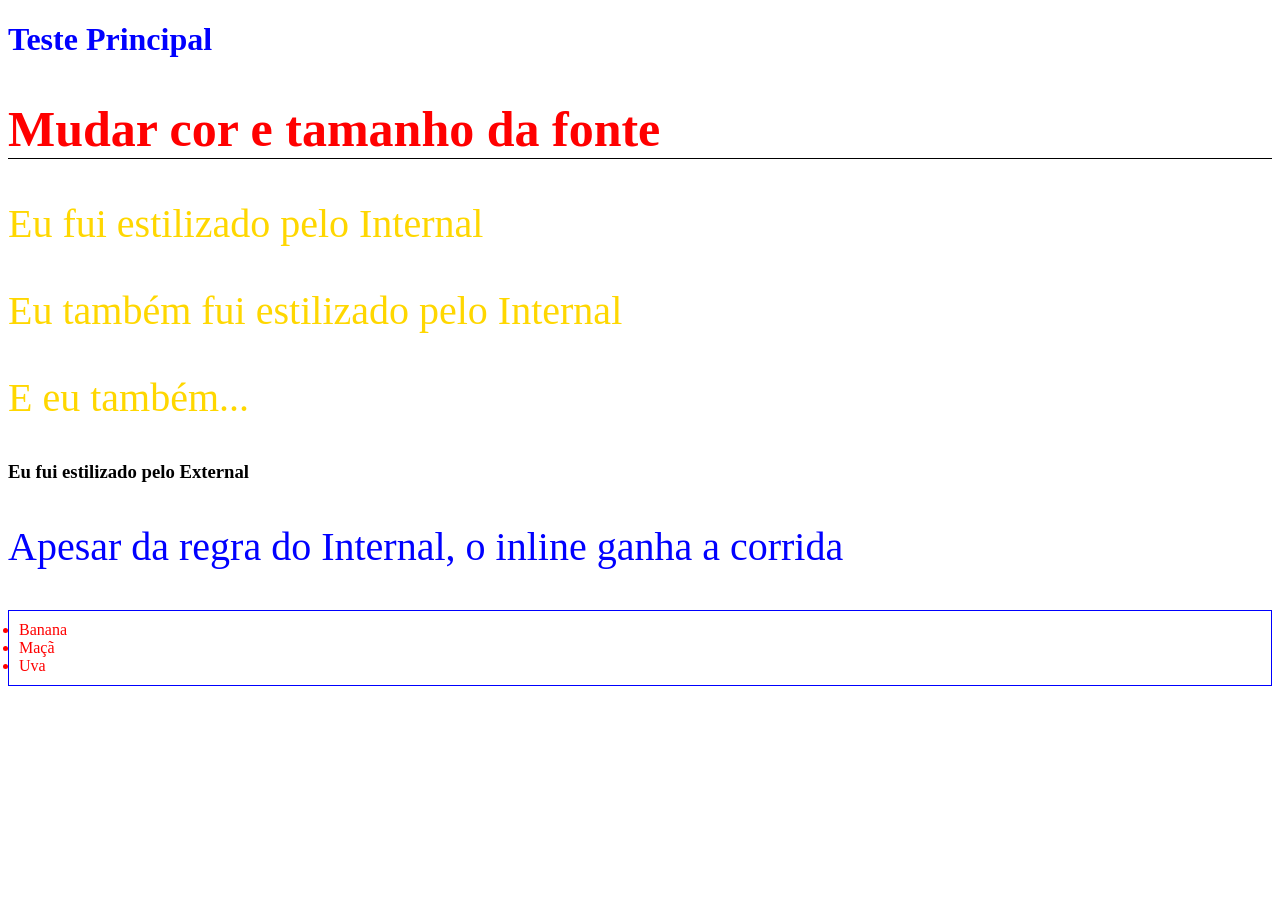
==== estudos-css/CSS_1/index.html @ 30d1ac7d "feat: Exercicios de CSS" ====
<!DOCTYPE html>
<html lang="en">
<head>
    <meta charset="UTF-8">
    <meta name="viewport" content="width=device-width, initial-scale=1.0">
    <title>Document</title>
    <!-- 3 - Internal CSS-->
     <style> 
        p{
            color:gold;
            font-size: 40px;
        }

     </style>

     <!--4 - External CSS-->
    <link rel="stylesheet" href="css/style.css">
    <link rel="stylesheet" href="css/lists.css">
</head>
<body>
    <!--1 Inline CSS-->
      <h1 style="color:blue">Teste Principal</h1>
    
    <!--Multiplas regras-->
      <h2 style="color: red; font-size: 50px; border-bottom: 1px solid black;">Mudar cor e tamanho da fonte</h2>

    <!-- 3 - Internal CSS -->
      <p>Eu fui estilizado pelo Internal</p>
      <p>Eu também fui estilizado pelo Internal</p>
      <p>E eu também...</p>

    <!-- 4 - External CSS -->
       <h3>Eu fui estilizado pelo External</h3>

    <!-- 5- Ordem do CSS-->
        <p style="color: blue"> Apesar da regra do Internal, o inline ganha a corrida</p>
    
    <!--Multiplo CSS-->
    <ul>
        <li>Banana</li>
        <li>Maçã</li>
        <li>Uva</li>
    </ul>
      
</body>
</html>
---- estudos-css/CSS_1/css/lists.css ----
ul{
    border: 1px solid blue;
    padding: 10px;
}

li{
    color: red
}
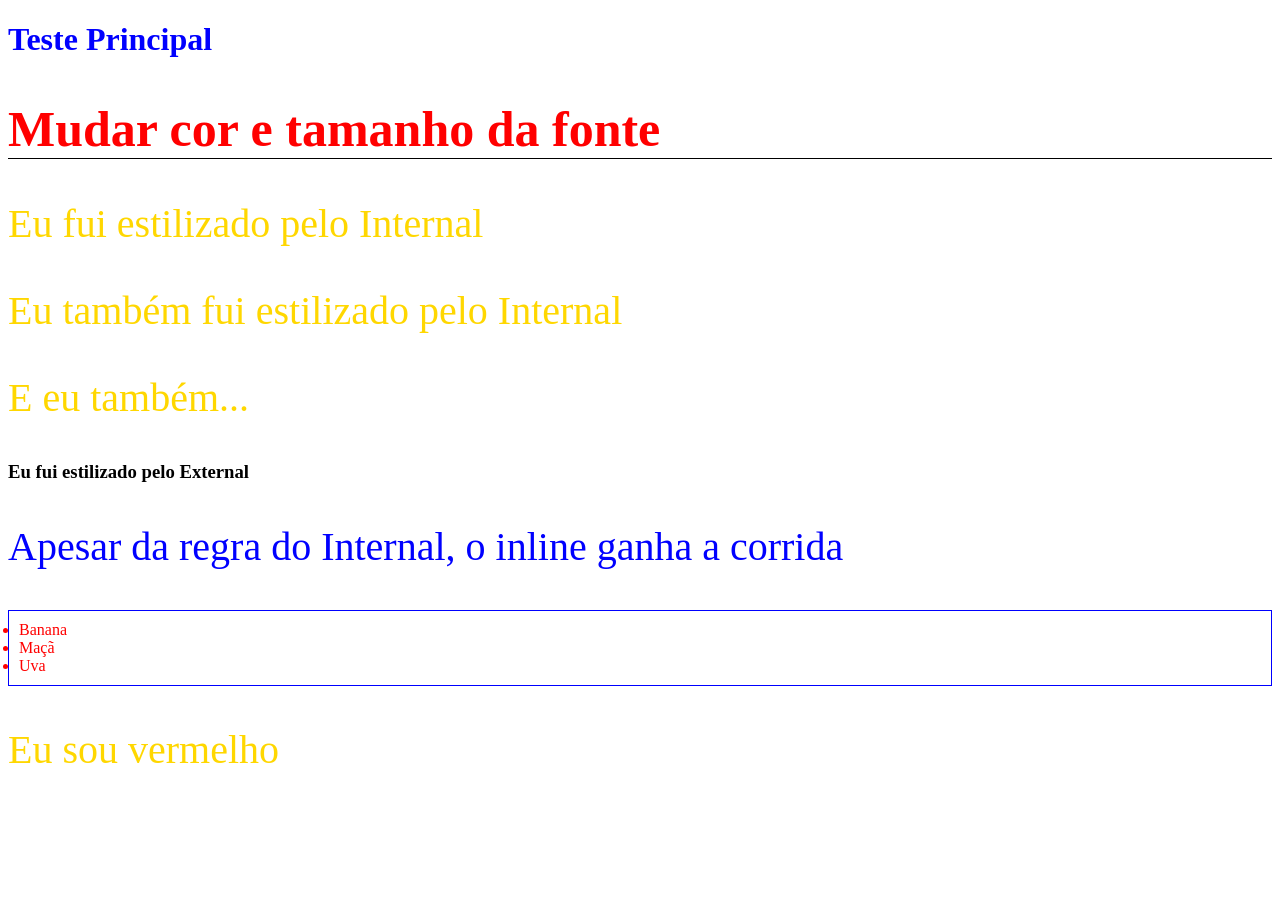
==== commit 2cd95746: "Estudando classes" ====
--- a/estudos-css/CSS_1/index.html
+++ b/estudos-css/CSS_1/index.html
@@ -42,5 +42,9 @@
         <li>Uva</li>
     </ul>
       
+
+    <!-- Classes -->
+    <p class="vermelho">Eu sou vermelho</p>
+
 </body>
 </html>
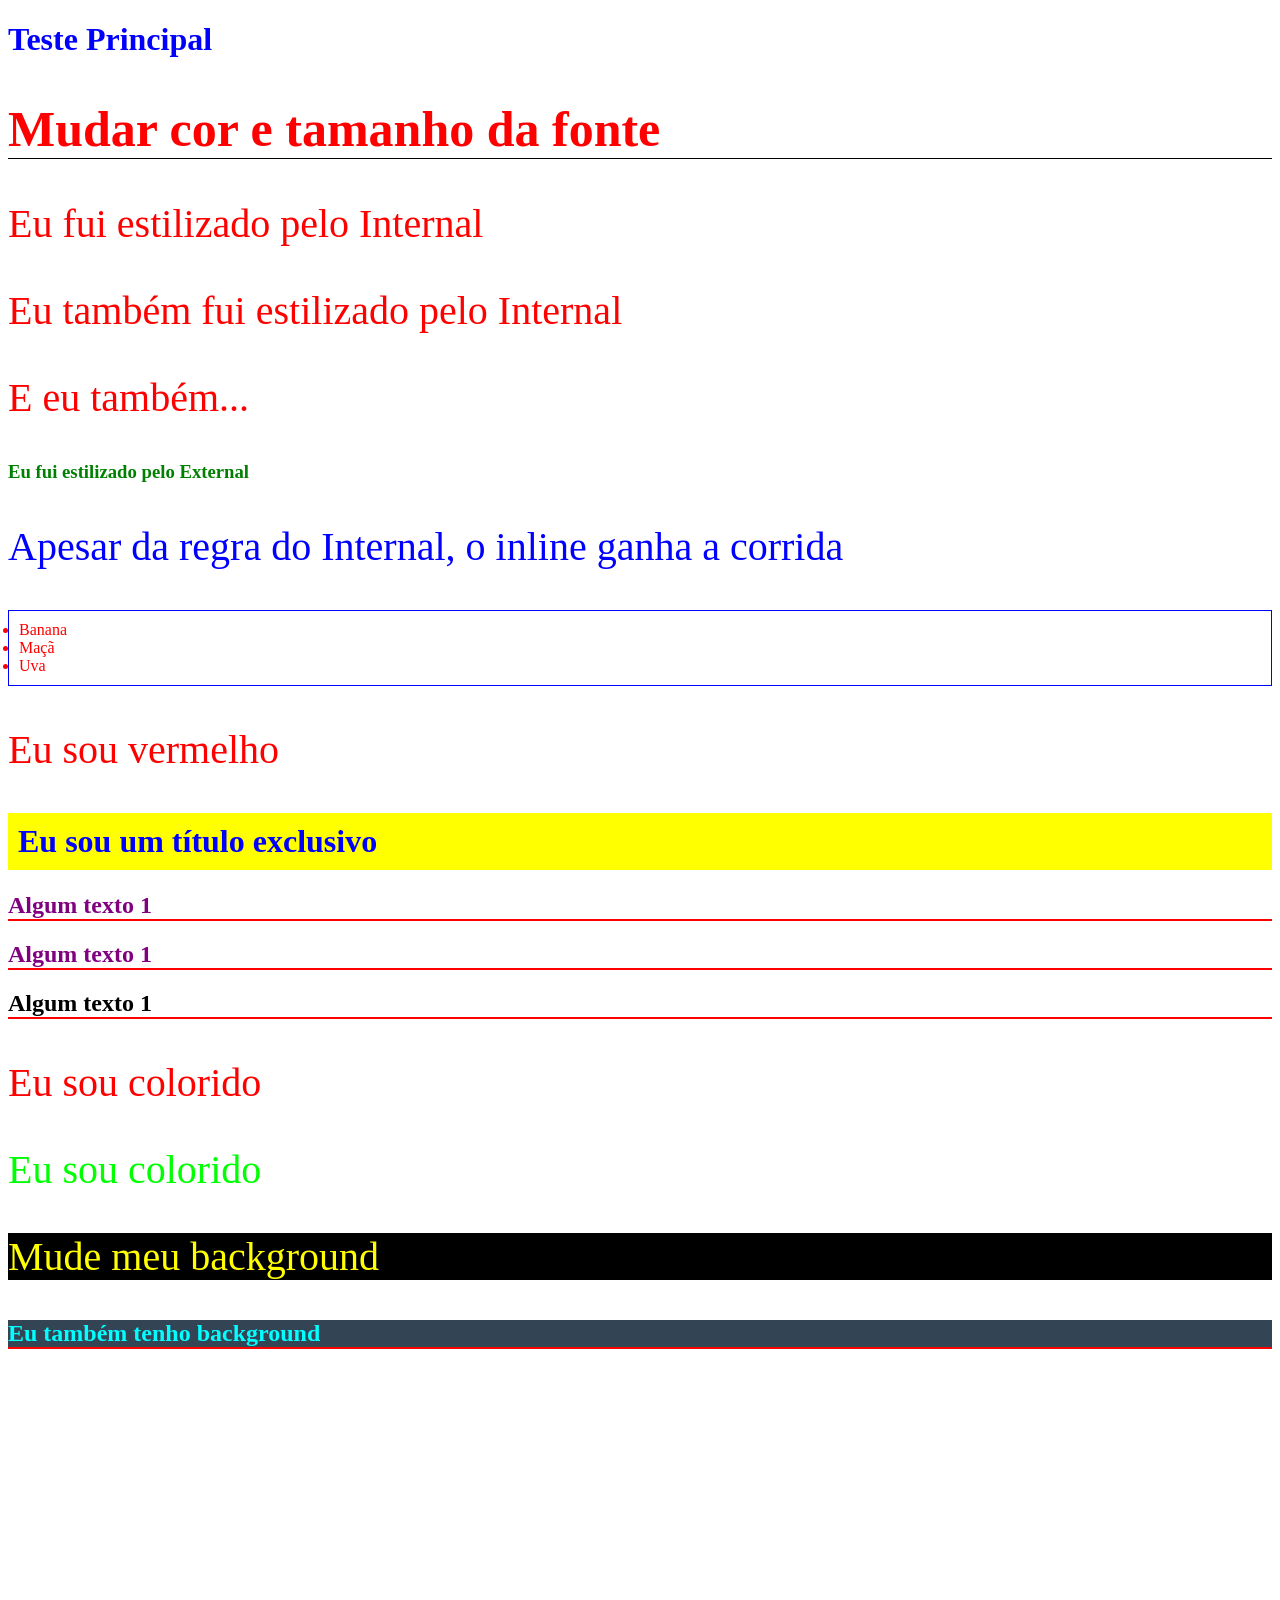
==== commit b6f28a17: "Mais estudos" ====
--- a/estudos-css/CSS_1/index.html
+++ b/estudos-css/CSS_1/index.html
@@ -14,7 +14,7 @@
      </style>
 
      <!--4 - External CSS-->
-    <link rel="stylesheet" href="css/style.css">
+    <link rel="stylesheet" href="css/styles.css">
     <link rel="stylesheet" href="css/lists.css">
 </head>
 <body>
@@ -46,5 +46,22 @@
     <!-- Classes -->
     <p class="vermelho">Eu sou vermelho</p>
 
+
+    <!-- 9 -Id -->
+    <h1 id="exclusive-title">Eu sou um título exclusivo</h1>
+
+    <!-- 10 Multiplas regras-->
+     <h2 id="algum titulo" class="titulo"> Algum texto 1 </h2>
+     <h2 class="titulo"> Algum texto 1 </h2>
+     <h2> Algum texto 1 </h2>
+
+     <!-- rgb -->
+     <p class="rgb">Eu sou colorido</p>
+     <p class="mixed-rgb">Eu sou colorido</p>
+
+     <!-- Background Color -->
+     <p class="bg">Mude meu background</p>
+     <h2 class="bg-2">Eu também tenho background</h2>
+
 </body>
 </html>
--- a/estudos-css/CSS_1/css/styles.css
+++ b/estudos-css/CSS_1/css/styles.css
@@ -0,0 +1,45 @@
+body{
+    padding-bottom: 500px;
+}
+
+h3{
+    color: green;
+}
+p{
+    color: red;
+}
+
+.vermelho{
+    color: red;
+}
+/* 9 - Id */
+#exclusive-title{
+    background-color: yellow;
+    color: blue;
+    padding: 10px;
+}
+
+h2{
+    border-bottom: 2px solid red;
+}
+
+.titulo{
+    color: purple;
+    font-size: 24px;
+}
+
+.rgb{
+    color: rgb(255, 0, 0);
+}
+
+.mixed-rgb{
+    color: rgb(0, 255, 0);
+}
+.bg{
+    background-color: #000;
+    color: yellow;
+}
+.bg-2{
+    background-color: #345;
+    color: cyan;
+}
